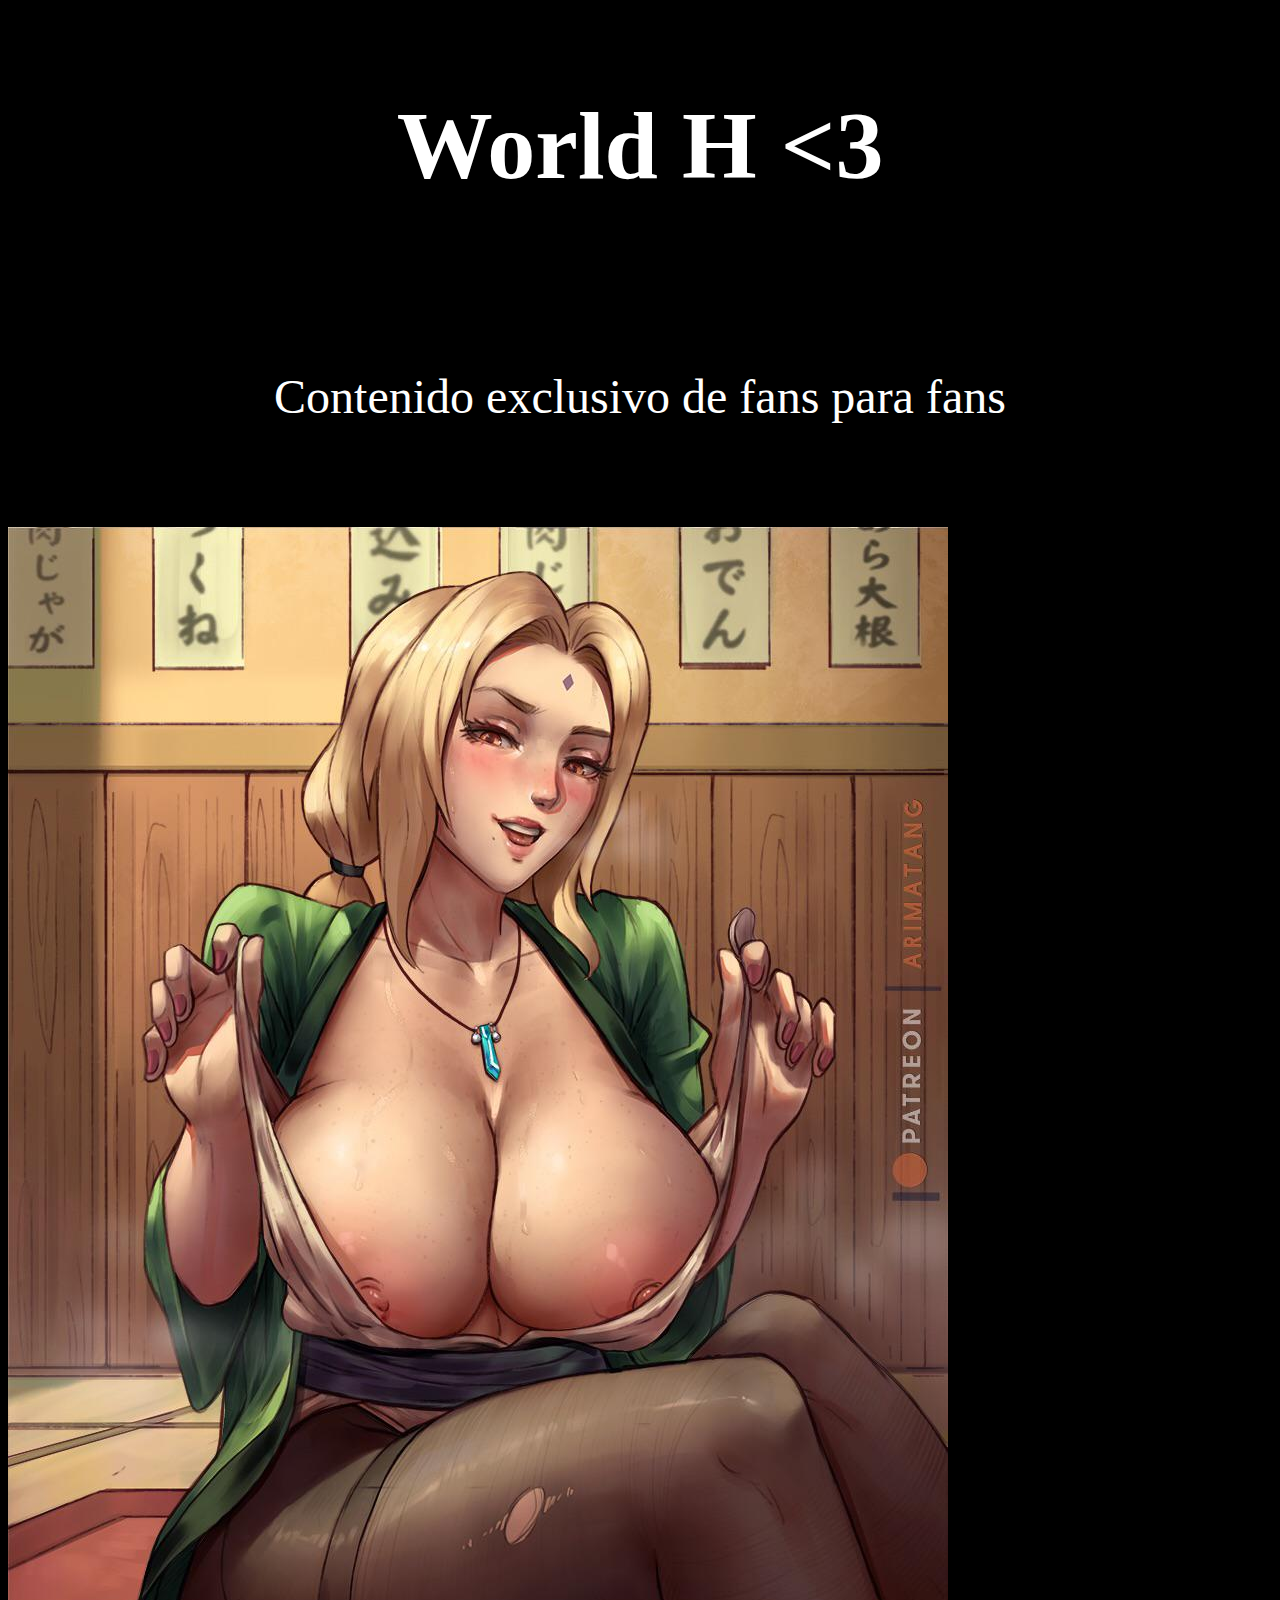
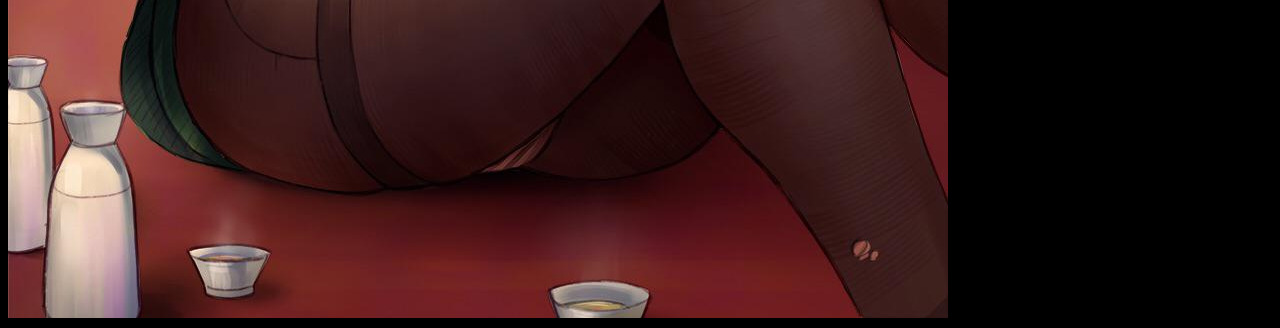
==== Index.html @ 0105182b "Rename WTH.html to Index.html" ====
html>
<head>
<title>world.top.hentai</title>
</head>
<body bgcolor="black">
<font color="white" size=20>
 <h1 align="center"> World H <3 </h1>
<br> 
<center><p> Contenido exclusivo de fans para fans </p></center>
</br>
  <img src="IMG1.png"> </img>
</body>
</html>
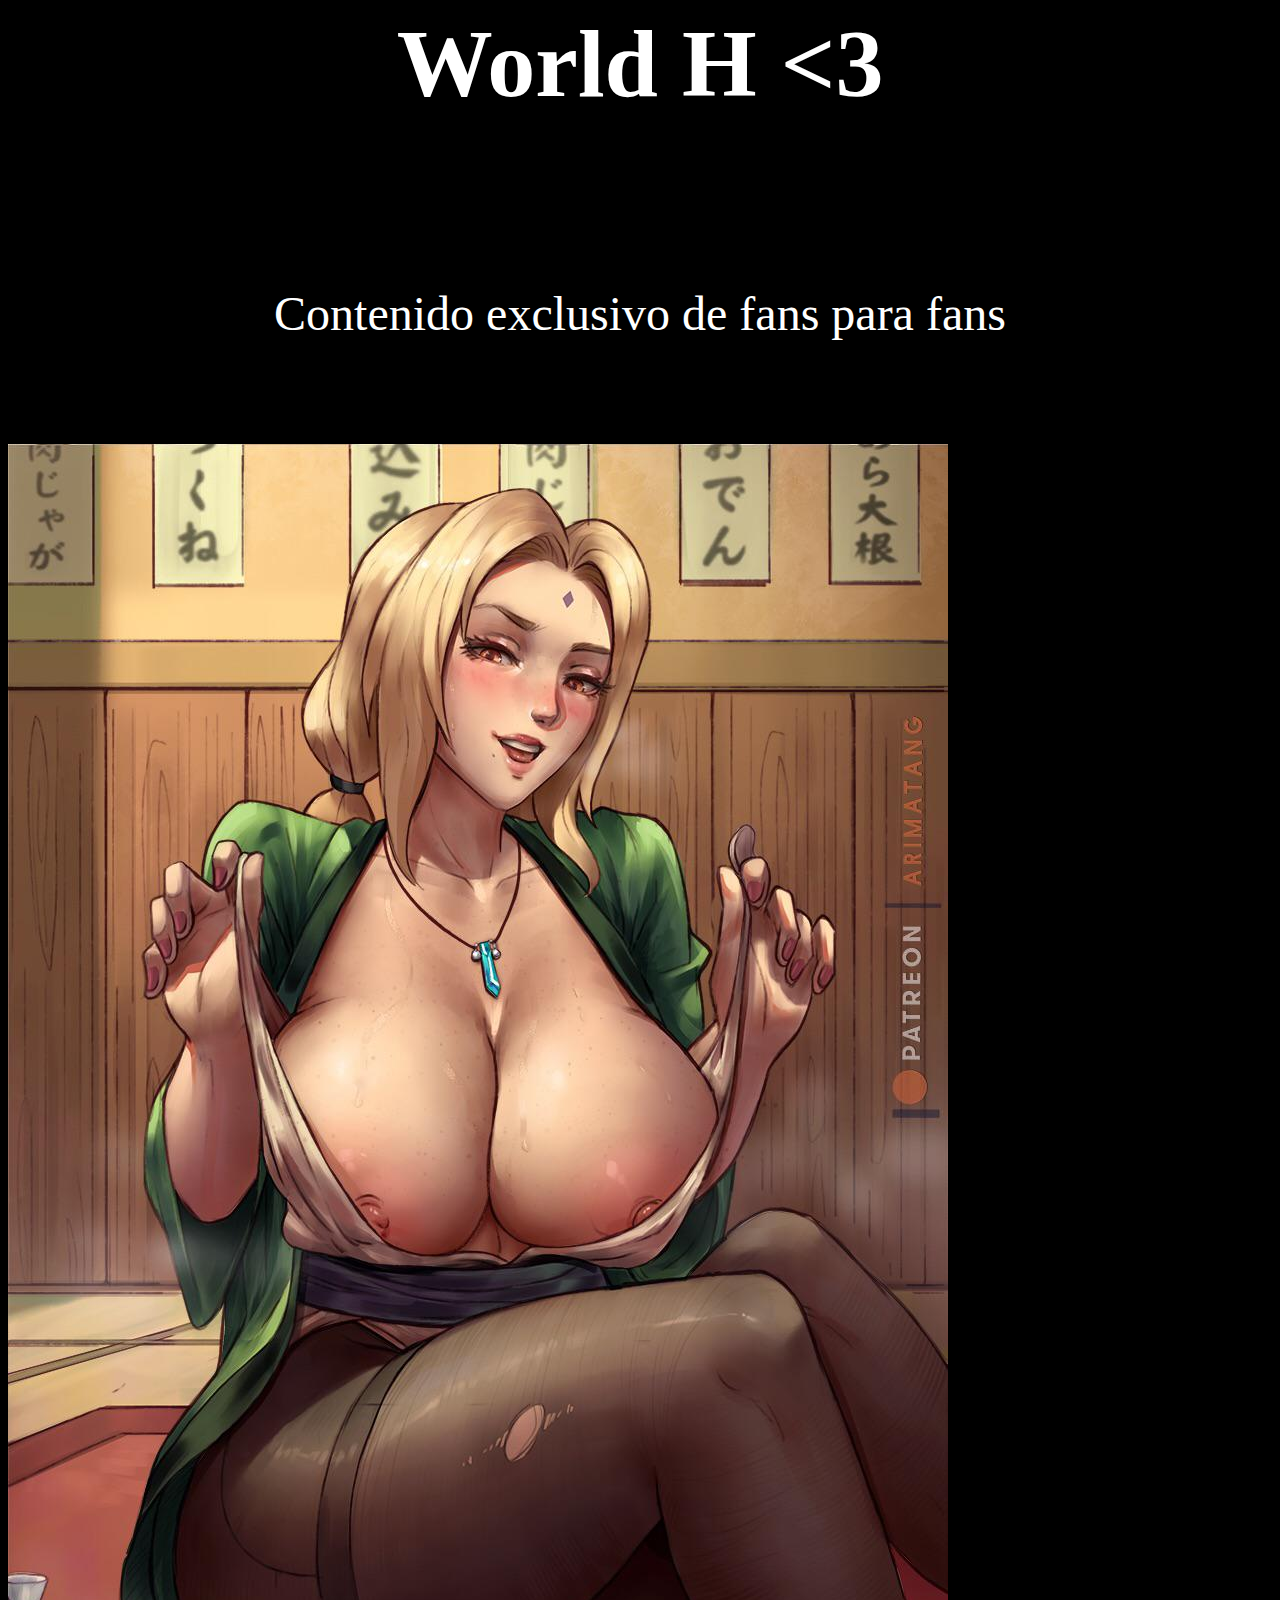
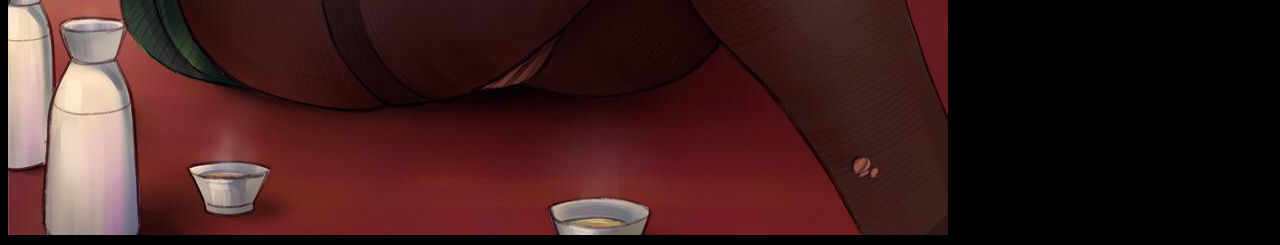
==== commit 36def430: "Update Index.html" ====
--- a/Index.html
+++ b/Index.html
@@ -1,4 +1,4 @@
-html>
+<html>
 <head>
 <title>world.top.hentai</title>
 </head>
